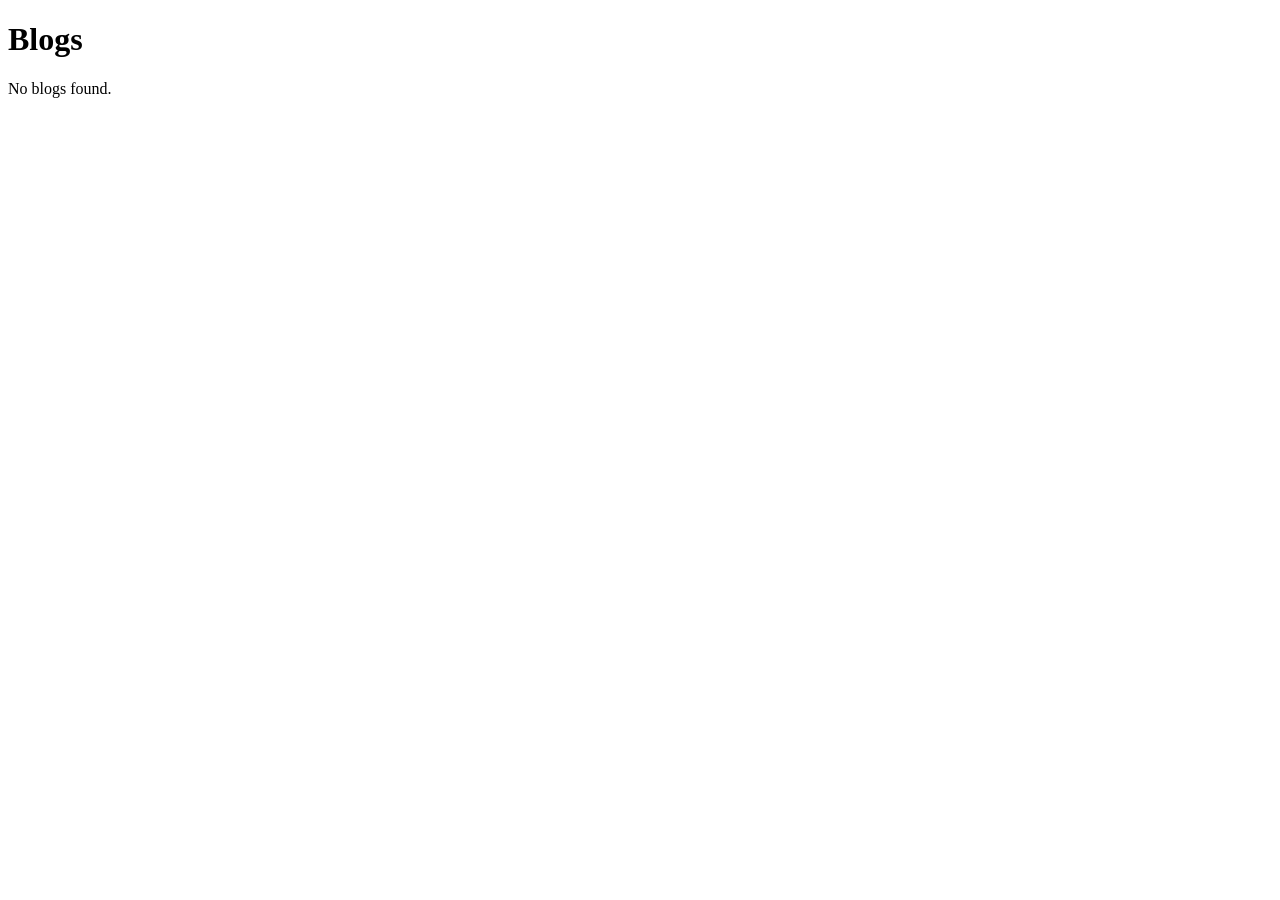
==== src/main/resources/templates/blog-list.html @ e3fc8d2f "Live Stream: Added api controllers and RESTful endpoints Signed-off-by: Glabay <Java_Guru@live.com>" ====
<!DOCTYPE html>
<html lang="en" xmlns:th="http://www.thymeleaf.org">
<head>
    <meta charset="UTF-8">
    <title>Home</title>
    <link rel="stylesheet" th:href="@{/css/header.css}">
</head>
<body>
    <!-- Reuse the Header Fragment on EVERY page -->
    <div th:replace="fragments/header :: header"></div>

    <!-- TODO: Add Button to create new blog -->

    <h1>Blogs</h1>
    <p th:if="${#lists.isEmpty(blogs)}">No blogs found.</p>

    <div th:unless="${#lists.isEmpty(blogs)}">
        <div th:each="blog : ${blogs}">
            <h2 th:text="${blog.title}"></h2>
            <p th:text="${blog.getAuthor().getUsername()}"></p>
        </div>
    </div>
</body>
</html>
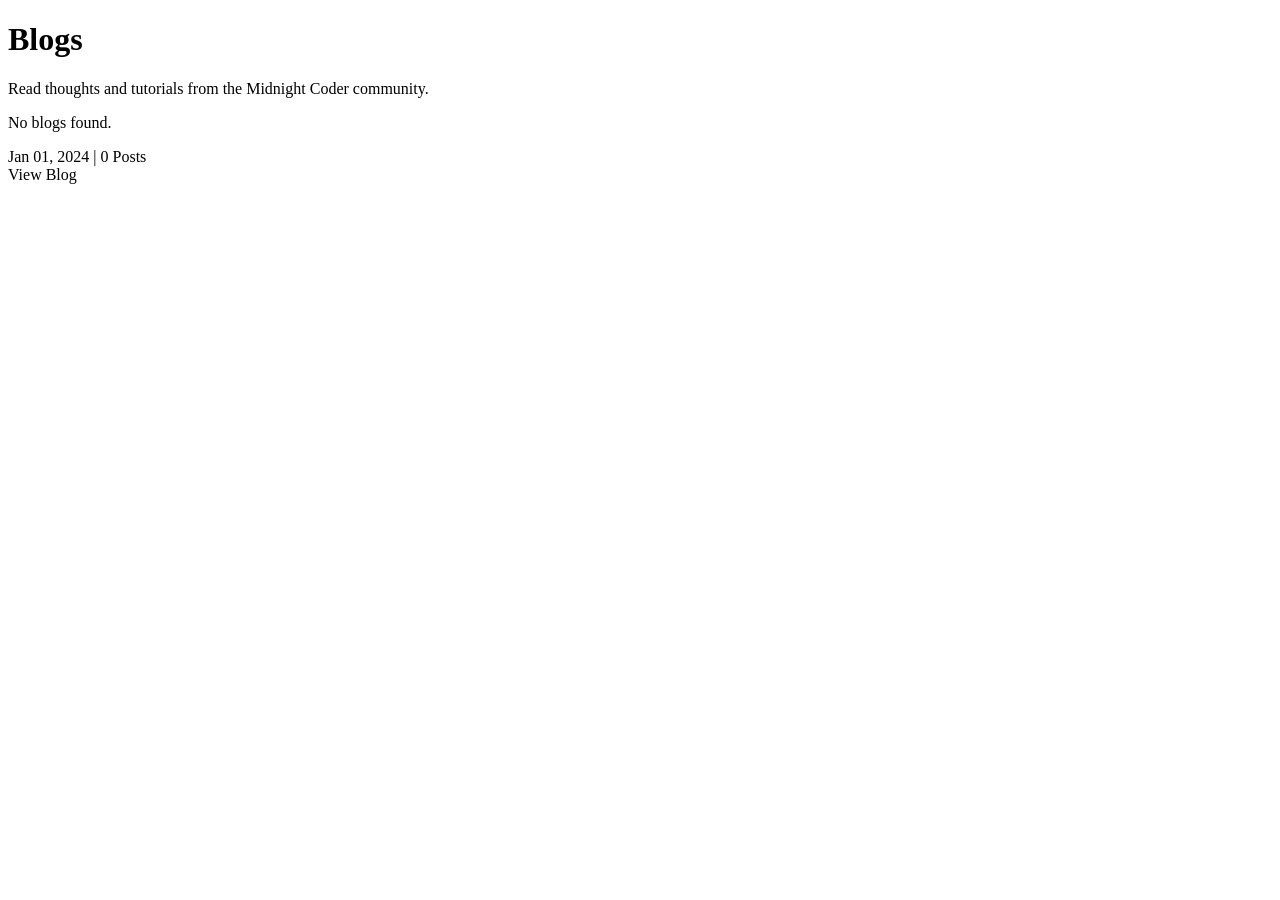
==== commit 573be97c: "chore: updated the blog card to have a little more style to it Signed-off-by: Glabay <Java_Guru@live" ====
--- a/src/main/resources/templates/blog-list.html
+++ b/src/main/resources/templates/blog-list.html
@@ -4,20 +4,37 @@
     <meta charset="UTF-8">
     <title>Home</title>
     <link rel="stylesheet" th:href="@{/css/header.css}">
+    <link rel="stylesheet" th:href="@{/css/blog.css}">
 </head>
 <body>
     <!-- Reuse the Header Fragment on EVERY page -->
-    <div th:replace="fragments/header :: header"></div>
+    <div th:replace="~{fragments/header :: header}"></div>
 
     <!-- TODO: Add Button to create new blog -->
+    <div class="list-container">
+        <h1 class="page-title">Blogs</h1>
+        <p class="page-subtitle">Read thoughts and tutorials from the Midnight Coder community.</p>
 
-    <h1>Blogs</h1>
-    <p th:if="${#lists.isEmpty(blogs)}">No blogs found.</p>
+        <p th:if="${#lists.isEmpty(blogs)}">No blogs found.</p>
 
-    <div th:unless="${#lists.isEmpty(blogs)}">
-        <div th:each="blog : ${blogs}">
-            <h2 th:text="${blog.title}"></h2>
-            <p th:text="${blog.getAuthor().getUsername()}"></p>
+        <div th:unless="${#lists.isEmpty(blogs)}" class="blog-stack">
+            <div th:each="blog : ${blogs}" class="blog-card-large">
+                <div th:text="${blog.getAuthor().getUsername()} + '\'s Blog'" class="card-author"></div>
+                <div class="card-dates">
+                <span th:if="${blog.createdAt != null}"
+                      th:text="'Created: ' + ${#temporals.format(blog.createdAt, 'MMM dd, yyyy')}">Jan 01, 2024</span>
+
+                    <span class="member-count"
+                          th:text="' | ' + ${#lists.size(blog.getPosts())} + ' Posts'"> | 0 Posts</span>
+                </div>
+                <div th:text="${blog.getTitle()}" class="card-title"></div>
+
+                <div class="card-footer">
+                    <div class="card-links">
+                    </div>
+                    <a th:href="@{/blog/{id}(id=${blog.id})}" class="btn btn-primary">View Blog</a>
+                </div>
+            </div>
         </div>
     </div>
 </body>
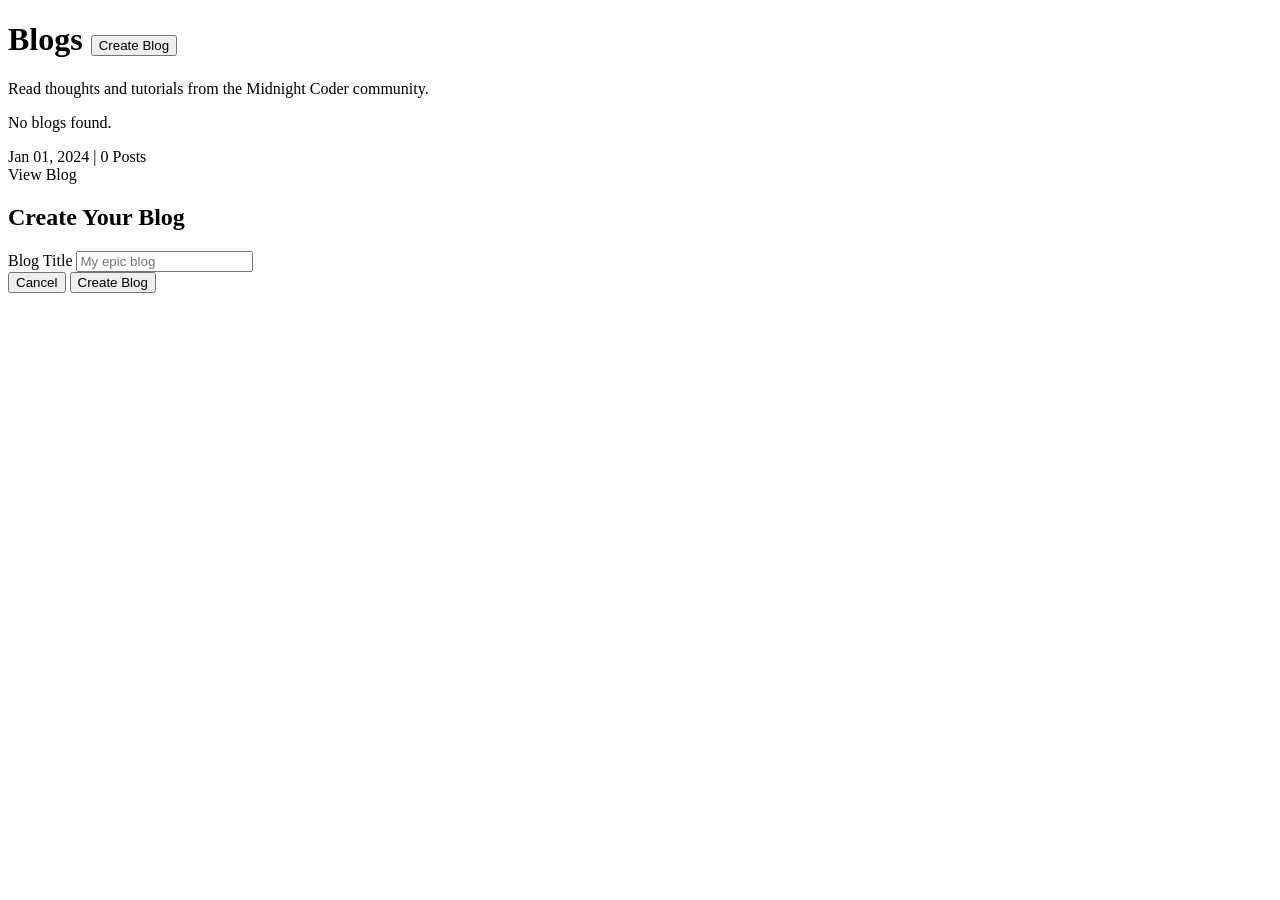
==== commit 6a30eb0f: "chore: stream number 4 Signed-off-by: Glabay <Java_Guru@live.com>" ====
--- a/src/main/resources/templates/blog-list.html
+++ b/src/main/resources/templates/blog-list.html
@@ -10,9 +10,12 @@
     <!-- Reuse the Header Fragment on EVERY page -->
     <div th:replace="~{fragments/header :: header}"></div>
 
-    <!-- TODO: Add Button to create new blog -->
     <div class="list-container">
-        <h1 class="page-title">Blogs</h1>
+        <h1 class="page-title">Blogs
+            <button th:if="${!hasBlog}" class="add-btn" id="add-blog-btn">
+                Create Blog
+            </button>
+        </h1>
         <p class="page-subtitle">Read thoughts and tutorials from the Midnight Coder community.</p>
 
         <p th:if="${#lists.isEmpty(blogs)}">No blogs found.</p>
@@ -21,8 +24,8 @@
             <div th:each="blog : ${blogs}" class="blog-card-large">
                 <div th:text="${blog.getAuthor().getUsername()} + '\'s Blog'" class="card-author"></div>
                 <div class="card-dates">
-                <span th:if="${blog.createdAt != null}"
-                      th:text="'Created: ' + ${#temporals.format(blog.createdAt, 'MMM dd, yyyy')}">Jan 01, 2024</span>
+                    <span th:if="${blog.createdAt != null}"
+                          th:text="'Created: ' + ${#temporals.format(blog.createdAt, 'MMM dd, yyyy')}">Jan 01, 2024</span>
 
                     <span class="member-count"
                           th:text="' | ' + ${#lists.size(blog.getPosts())} + ' Posts'"> | 0 Posts</span>
@@ -36,6 +39,28 @@
                 </div>
             </div>
         </div>
+
+        <!-- Create Blog Modal -->
+        <div th:if="${!hasBlog}" id="blog-modal" class="modal">
+            <input type="hidden" id="user-id" th:value="${userId}">
+            <div class="modal-content">
+                <div class="modal-header">
+                    <h2>Create Your Blog</h2>
+                </div>
+                <form id="blog-form">
+                    <div class="form-group">
+                        <label for="blog-name">Blog Title</label>
+                        <input type="text" id="blog-name" placeholder="My epic blog" required>
+                    </div>
+                    <div class="form-actions">
+                        <button type="button" class="btn btn-outline close-modal">Cancel</button>
+                        <button type="submit" class="btn btn-primary">Create Blog</button>
+                    </div>
+                </form>
+            </div>
+        </div>
     </div>
+
+<script th:src="@{/js/blog.js}"></script>
 </body>
 </html>
